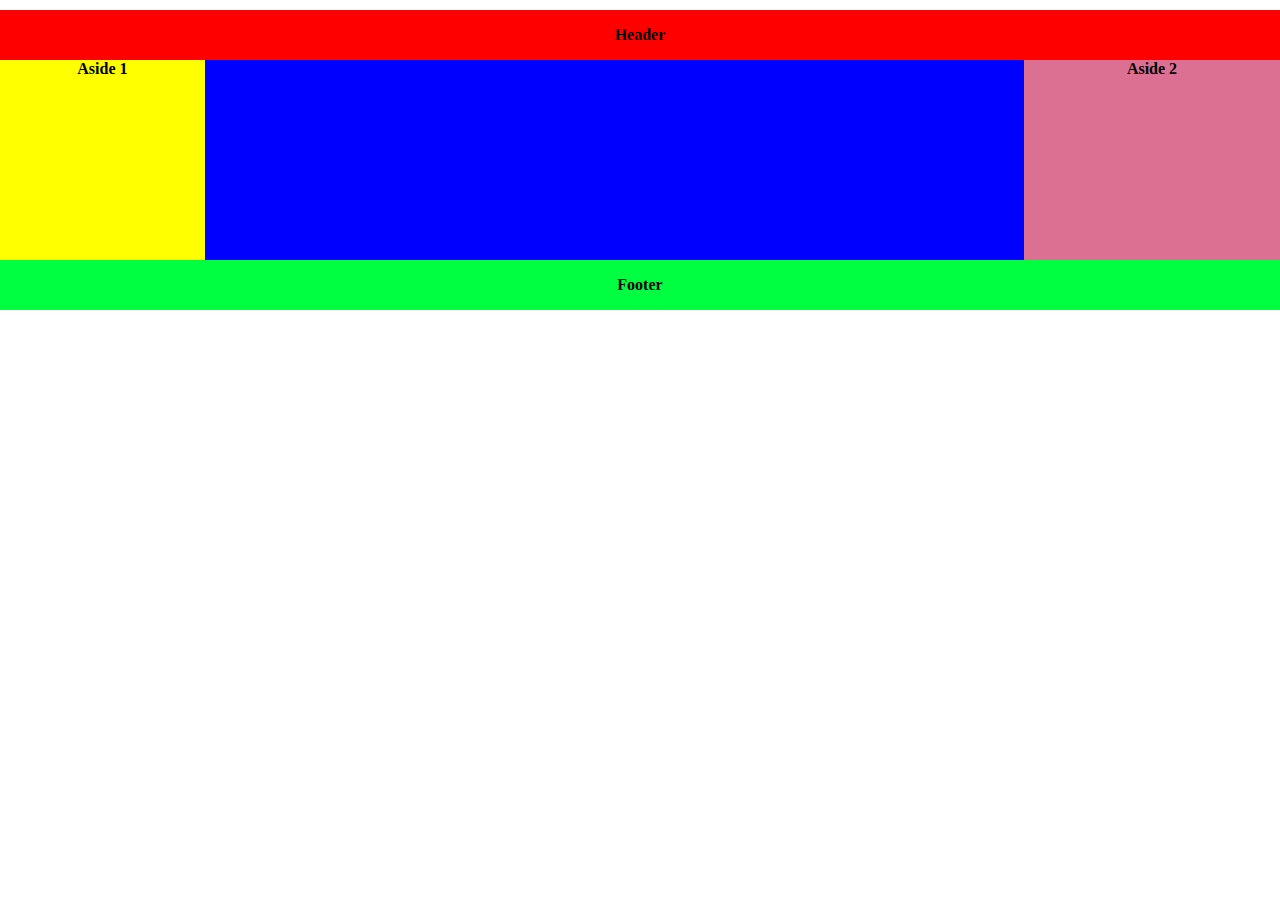
==== index.html @ bec6002a "Update and rename btcss25.html to index.html" ====
<!DOCTYPE html>
<html lang="vi">
<head>
    <meta charset="UTF-8">
    <meta name="viewport" content="width=device-width, initial-scale=1.0">
    <title>BTCSS25</title>
    <link rel="stylesheet" href="btcss25.css">
</head>
<body>
    <div class="container">
        <div class="header">
            <p>Header</p>
        </div>
        <div class="content">
            <div class="content1">
                <div class="aside1">
                    <p>Aside 1</p>
                </div>
                <div class="text"></div>
            </div>
            <div class="aside2">
                <p>Aside 2</p>
            </div>
        </div>
        <div class="footer">
            <p>Footer</p>
        </div>
    </div>
</body>
</html>
---- btcss25.css ----
*{
    margin: 0;
    padding: 0;
    box-sizing: border-box;
}
.container{
    width: 100%;
    margin-top: 10px;
    color: black;
    font-weight: bold;
    display: flex;
    flex-direction: column;
}
.header{
    width: 100%;
    height: 50px;
    background-color: red;
    text-align: center;
    align-content: center;
}
.content{
    width: 100%;
    display: flex;
    flex-direction: row;
}
.content1{
    width: 80%;
    display: flex;
    flex-direction: row;
}
.content1>.aside1{
    width: 20%;
    background-color: yellow;
    height: 200px;
    text-align: center;
}
.content1>.text{
    width: 80%;
    background-color: blue;
    height: 200px;
}
.aside2{
    width: 20%;
    height: 200px;
    background-color: palevioletred;
    text-align: center;
}
.footer{
    width: 100%;
    height: 50px;
    background-color: rgb(0, 255, 64);
    text-align: center;
    align-content: center;
}

@media screen and (max-width: 1023px) {
    .content{
        display: flex;
        flex-direction: column;
        height: 400px;
    }
    .content>.content1{
        width: 100%;
        height: 200px;
        display: flex;
        flex-direction: row;
    }
    .content>.aside2{
        width: 100%;
    }
}

@media screen and (max-width: 600px) {
    .container{
        height: 700px;
    }
    .content{
        width: 100%;
        height: 600px;
        display: flex;
        flex-direction: column;
    }
    .content> .content1{
        width: 100%;
        height: 400px;
        display: flex;
        flex-direction: column;
    }
    .content1>.aside1{
        width: 100%;
        height: 200px;
    }
    .content1>.text{
        width: 100%;
        height: 200px;
    }
    .content>.aside2{
        width: 100%;
        height: 200px;
    }
}
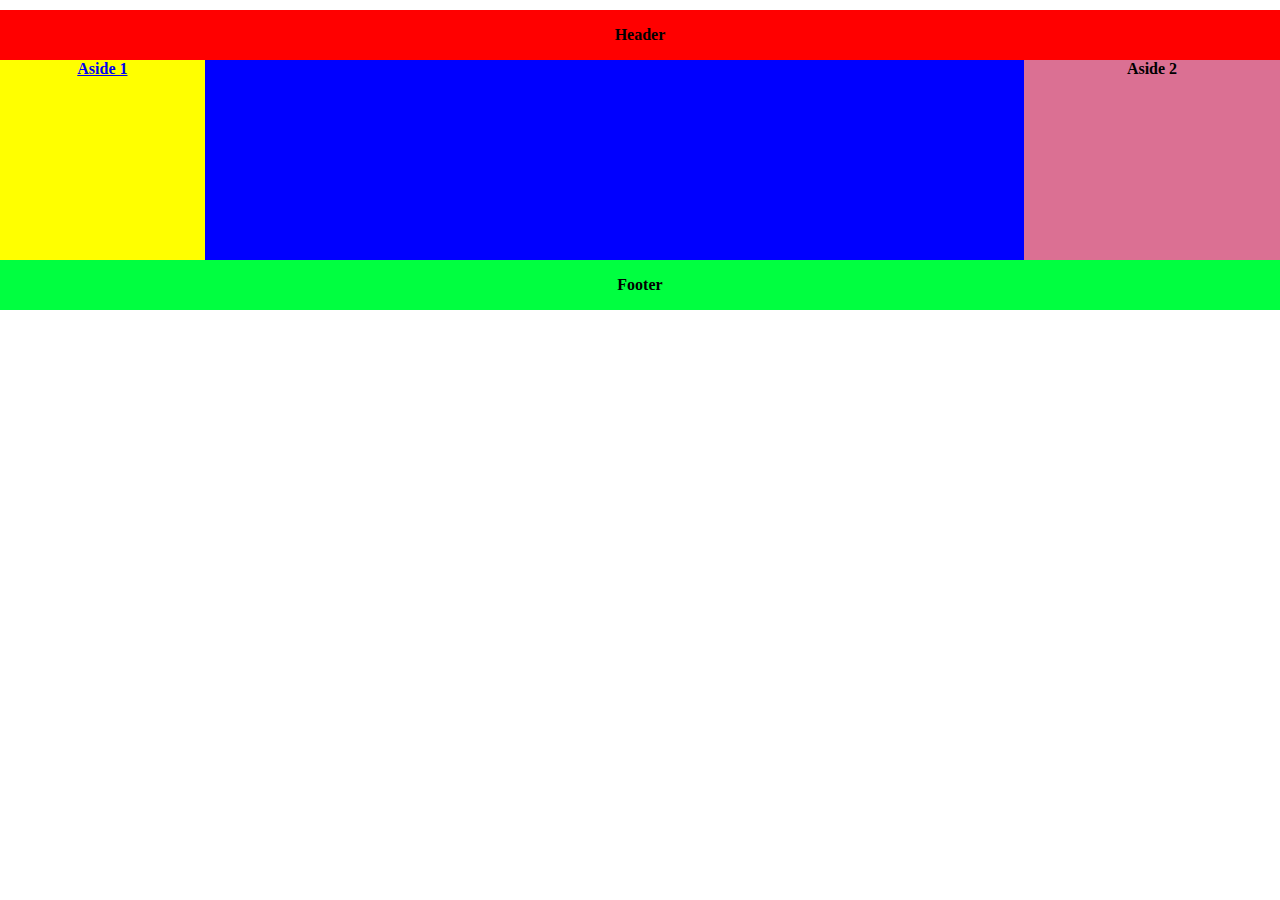
==== commit 8db8d763: "Update index.html" ====
--- a/index.html
+++ b/index.html
@@ -14,7 +14,7 @@
         <div class="content">
             <div class="content1">
                 <div class="aside1">
-                    <p>Aside 1</p>
+                    <a href="btcss23.html">Aside 1</a>
                 </div>
                 <div class="text"></div>
             </div>
